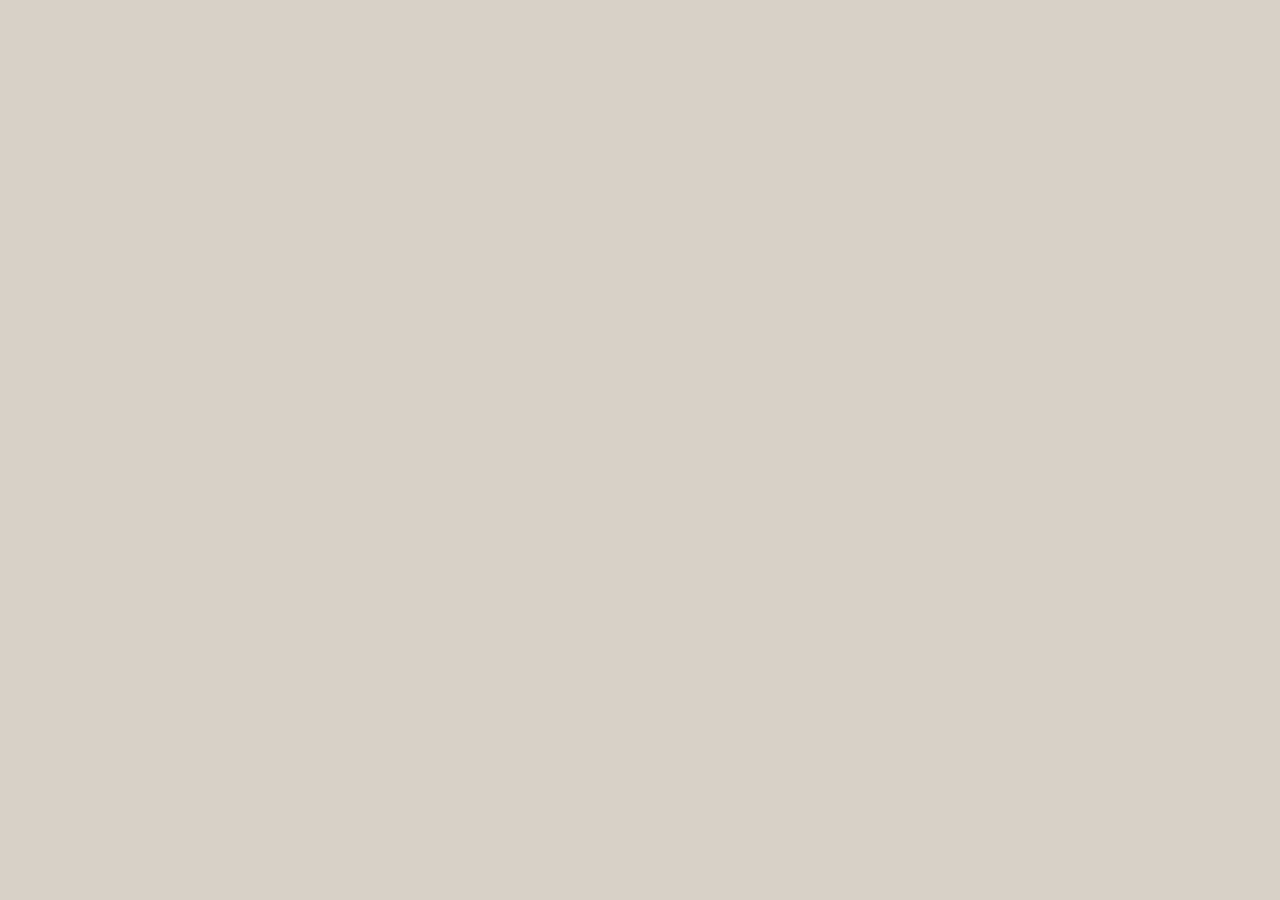
==== index.html @ 3239a9d3 "Files added" ====
<!DOCTYPE html>
<html>

<head>
    <meta charset="utf-8">
    <title>FundooHR</title>
    <link rel="stylesheet" href="bower_components/angular-material/angular-material.css" media="screen" title="no title" charset="utf-8">
    <link rel="stylesheet" href="css/style.css" media="screen">
     
    <script src="bower_components/hammerjs/hammer.js" charset="utf-8"></script>
    <script src="bower_components/angular/angular.js" charset="utf-8"></script>
    <script src="bower_components/angular-animate/angular-animate.js" charset="utf-8"></script>
    <script src="bower_components/angular-aria/angular-aria.js" charset="utf-8"></script>
    <script src="bower_components/angular-material/angular-material.js" charset="utf-8"></script>
    <script src="bower_components/angular-ui-router/release/angular-ui-router.js" charset="utf-8"></script>
    <script src="bower_components/angular-resource/angular-resource.js" charset="utf-8"></script>
    <script src="bower_components/angular-messages/angular-messages.js" charset="utf-8"></script>
    <script src="bower_components/angular-sanitize/angular-sanitize.js" charset="utf-8"></script>
    <script src="bower_components/angular-toastr/dist/angular-toastr.tpls.js" charset="utf-8"></script>
    <script src="bower_components/satellizer/dist/satellizer.js" charset="utf-8"></script>

   
</head>

<body ng-app="MyApp">
 
    <div ui-view></div>
    
</body>
<script src="app.js"></script>
    <script src="controller/login.js"></script>
</html>
---- css/style.css ----
body{
      background: #D8D1C7;
    }
    .md-padding{
        background-color: rgba(247, 245, 241, 0);
    }
        .loginBox {
color: rgba(59, 83, 114, 1);
          font-family: AppleGothic;
          font-size: 28px;
          background-color: rgba(247, 245, 241, 0.85);
            max-width: 300px;
            max-height: 291px;
            border-radius: 7px;
            box-shadow: 2px 2px 5px #888;

        }
        md-input-container {
    margin: 7px 0;
}
.md-button {
    text-transform: none;
}
            md-content{
                border-radius: 7px;
            }
            toolbar{
                font-family: AppleGothic;
                font-size: 20px;
                color: rgba(59, 83, 114, 1);
            }
.logo img{
    max-height: 106px;
    max-width:97px;
}
.md-button.md-default-theme.md-raised, .md-button.md-raised {
    border: solid;
    border-radius: 5px;
    color: rgba(59, 83, 114, 1);
    background-color: rgba(247, 245, 241, 0.82);
    font-size: 18px;
}
.errorShow{
    font-size: 13px;
}
select, button, textarea, input {
    font-size: 23px;
}
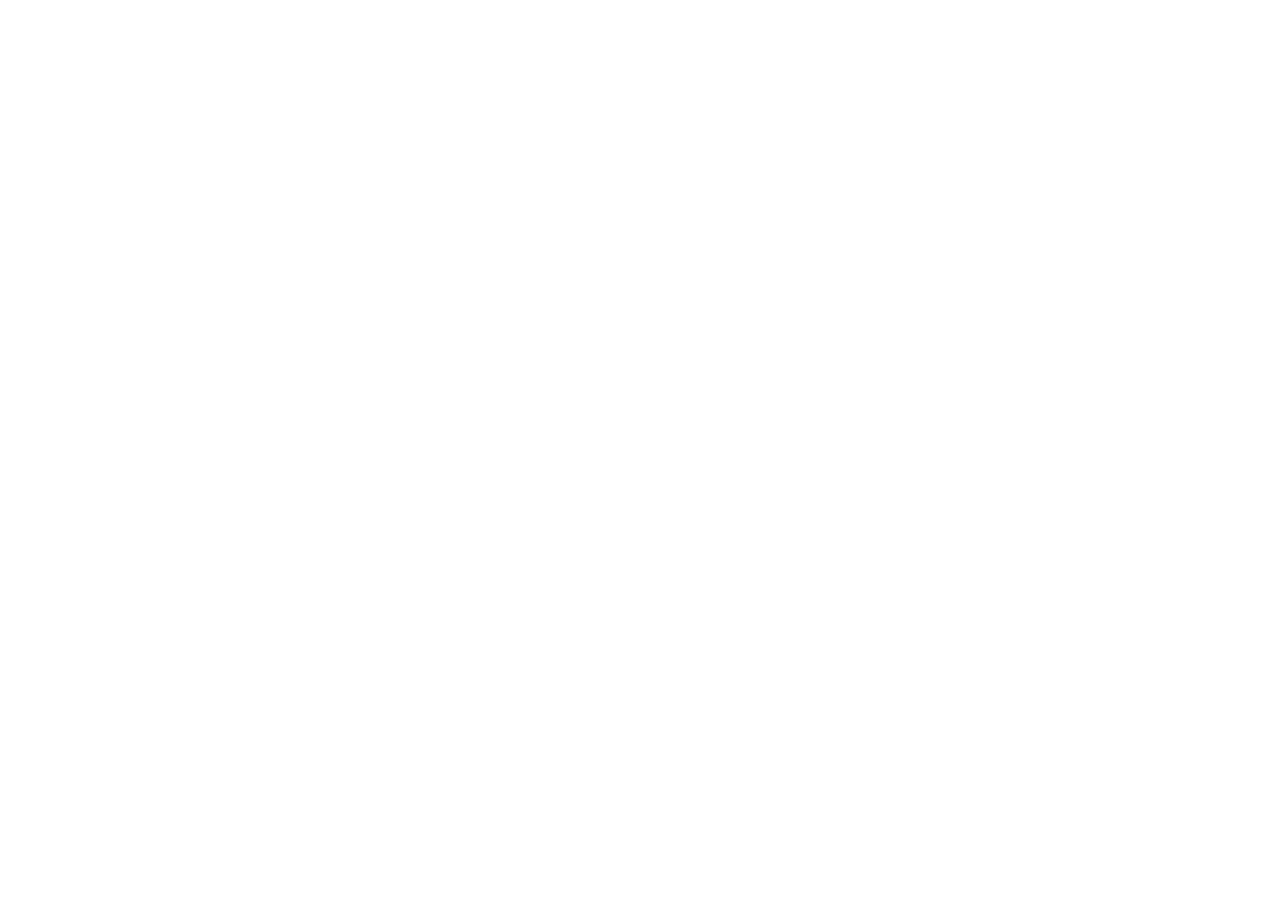
==== commit bb44e248: "adding to test1" ====
--- a/index.html
+++ b/index.html
@@ -6,27 +6,45 @@
     <title>FundooHR</title>
     <link rel="stylesheet" href="bower_components/angular-material/angular-material.css" media="screen" title="no title" charset="utf-8">
     <link rel="stylesheet" href="css/style.css" media="screen">
-     
-    <script src="bower_components/hammerjs/hammer.js" charset="utf-8"></script>
-    <script src="bower_components/angular/angular.js" charset="utf-8"></script>
-    <script src="bower_components/angular-animate/angular-animate.js" charset="utf-8"></script>
-    <script src="bower_components/angular-aria/angular-aria.js" charset="utf-8"></script>
-    <script src="bower_components/angular-material/angular-material.js" charset="utf-8"></script>
-    <script src="bower_components/angular-ui-router/release/angular-ui-router.js" charset="utf-8"></script>
-    <script src="bower_components/angular-resource/angular-resource.js" charset="utf-8"></script>
-    <script src="bower_components/angular-messages/angular-messages.js" charset="utf-8"></script>
-    <script src="bower_components/angular-sanitize/angular-sanitize.js" charset="utf-8"></script>
-    <script src="bower_components/angular-toastr/dist/angular-toastr.tpls.js" charset="utf-8"></script>
-    <script src="bower_components/satellizer/dist/satellizer.js" charset="utf-8"></script>
-
-   
+    <link rel="stylesheet" href="bower_components/bootstrap/dist/css/bootstrap.css" media="screen">
+    <link rel="stylesheet" href="css/home.css" media="screen" title="no title" charset="utf-8">
+    <link rel="stylesheet" href="css/dashboard.css" media="screen" title="no title" charset="utf-8">
 </head>
 
 <body ng-app="MyApp">
- 
+
     <div ui-view></div>
-    
+
 </body>
+<script src="bower_components/hammerjs/hammer.js" charset="utf-8"></script>
+<script src="bower_components/angular/angular.js" charset="utf-8"></script>
+<script src="bower_components/angular-animate/angular-animate.js" charset="utf-8"></script>
+<script src="bower_components/angular-aria/angular-aria.js" charset="utf-8"></script>
+<script src="bower_components/angular-material/angular-material.js" charset="utf-8"></script>
+<script src="bower_components/angular-ui-router/release/angular-ui-router.js" charset="utf-8"></script>
+<script src="bower_components/angular-resource/angular-resource.js" charset="utf-8"></script>
+<script src="bower_components/angular-messages/angular-messages.js" charset="utf-8"></script>
+<script src="bower_components/angular-sanitize/angular-sanitize.js" charset="utf-8"></script>
+<script src="bower_components/angular-toastr/dist/angular-toastr.tpls.js" charset="utf-8"></script>
+<script src="bower_components/satellizer/dist/satellizer.js" charset="utf-8"></script>
+<script src="bower_components/jquery/dist/jquery.js" charset="utf-8"></script>
+<script src="bower_components/bootstrap/dist/js/bootstrap.js" charset="utf-8"></script>
+<script src="bower_components/angular-material-icons/angular-material-icons.js" charset="utf-8"></script>
+
+
 <script src="app.js"></script>
-    <script src="controller/login.js"></script>
+<script src="controller/login.js"></script>
+<script src="controller/home.js"></script>
+<script src="controller/engineer.js"></script>
+<script src="controller/logout.js"></script>
+<script>
+    $(document).ready(function() {
+        $('[data-toggle="tooltip"]').tooltip();
+        $("ul.navbar-nav li").on("click", function() {
+            $("ul.navbar-nav li").removeClass("activeLi");
+            $(this).addClass("activeLi");
+        });
+    });
+</script>
+
 </html>
--- a/css/style.css
+++ b/css/style.css
@@ -1,6 +1,6 @@
-    body{
-      background: #D8D1C7;
-    }
+body.loginDiv{
+    background-color: rgba(216, 209, 199, 1) !important;
+}
     .md-padding{
         background-color: rgba(247, 245, 241, 0);
     }
@@ -8,7 +8,7 @@
 color: rgba(59, 83, 114, 1);
           font-family: AppleGothic;
           font-size: 28px;
-          background-color: rgba(247, 245, 241, 0.85);
+          background-color: #e1dedb !important;
             max-width: 300px;
             max-height: 291px;
             border-radius: 7px;
@@ -23,6 +23,7 @@
 }
             md-content{
                 border-radius: 7px;
+                background-color: #e1dedb !important;
             }
             toolbar{
                 font-family: AppleGothic;
@@ -45,4 +46,24 @@
 }
 select, button, textarea, input {
     font-size: 23px;
+}
+
+.toolBar{
+    height: 112px;
+}
+.toolBar img{
+
+    max-width: 43px;
+    max-height: 47px;
+
+}
+#logo{
+        margin-left: 10px;
+    margin-top: 5px;
+}
+#appName{
+    font-family: Ionicons;
+    font-size: 24px;
+    margin-left: 5px;
+    color: rgba(59, 83, 114, 1);
 }--- a/css/home.css
+++ b/css/home.css
@@ -0,0 +1,116 @@
+.navbar-default .navbar-toggle {
+    float: right;
+}
+
+
+@media(min-width:760px){
+   
+   .row ul li{
+   margin-left:50px;
+   display: table-cell;
+}
+}
+@media(min-width:1200px){
+   
+}
+.sidebar {
+    text-align: center;
+    background: rgba(255, 255, 255, 1);
+    border: 2px solid rgba(156, 205, 227, 0.99);
+    max-height: 222px;
+    max-width: 311px;
+    box-shadow: 0px 1px 3px rgba(0, 0, 0, 0.05) inset, 0px 0px 8px rgba(82, 168, 236, 0.6);
+}
+
+.content {
+    background: rgba(255, 255, 255, 1);
+    border: 2px solid rgba(156, 205, 227, 0.99);
+}
+
+.sidebar,
+.content {
+    min-height: 200px;
+}
+
+
+
+.date1 {
+    color: #6FB8D9;
+    font-family: LucidaGrande-Bold;
+    font-size: 18px;
+}
+
+
+
+.bottom-align-text {
+    position: absolute;
+    text-align: center;
+    font-weight: bold;
+    bottom: 35px;
+}
+
+.toc {
+    float: right;
+}
+
+.header {
+    font-size: 18px;
+    font-weight: bold;
+}
+
+.blankHead {
+    text-align: center;
+    vertical-align: middle;
+    line-height: 222px;
+    font-size: 18px;
+    font-weight: bold;
+}
+
+.navbar-default .navbar-collapse {
+  background-color: rgba(216, 209, 199, 1);
+}
+.navbar-default .navbar-nav>li>a:hover {
+  color: rgba(59, 83, 114, 1);
+}
+
+.navbar-default .navbar-nav>li>a {
+  color: rgba(59, 83, 114, 1);
+}
+.navbar-default .navbar-nav>.active>a  {
+  background-color: inherit;
+}
+.brand {
+  width: 128px;
+height: 28px;
+opacity: 100;
+text-align: left;
+color: #3B5372;
+font-family: Ionicons;
+line-height: 0px;
+font-size: 24px;
+letter-spacing: 0px;
+font-weight: bold;
+}
+.date {
+  width: 157px;
+height: 19px;
+opacity: 100;
+text-align: left;
+color: rgba(59, 83, 114, 1);
+font-family: AppleGothic;
+line-height: 0px;
+font-size: 16px;
+letter-spacing: 0px;
+}
+.title {
+  width: 94px;
+height: 18px;
+opacity: 100;
+text-align: left;
+color: #3B5372;
+font-family: LucidaGrande-Bold;
+line-height: 0px;
+font-size: 16px;
+letter-spacing: 0px;
+font-weight: bold;
+}
--- a/css/dashboard.css
+++ b/css/dashboard.css
@@ -0,0 +1,5 @@
+
+.activeLi{
+    border-width: 10px;
+border-bottom: solid rgba(59, 83, 114, 1);
+}
